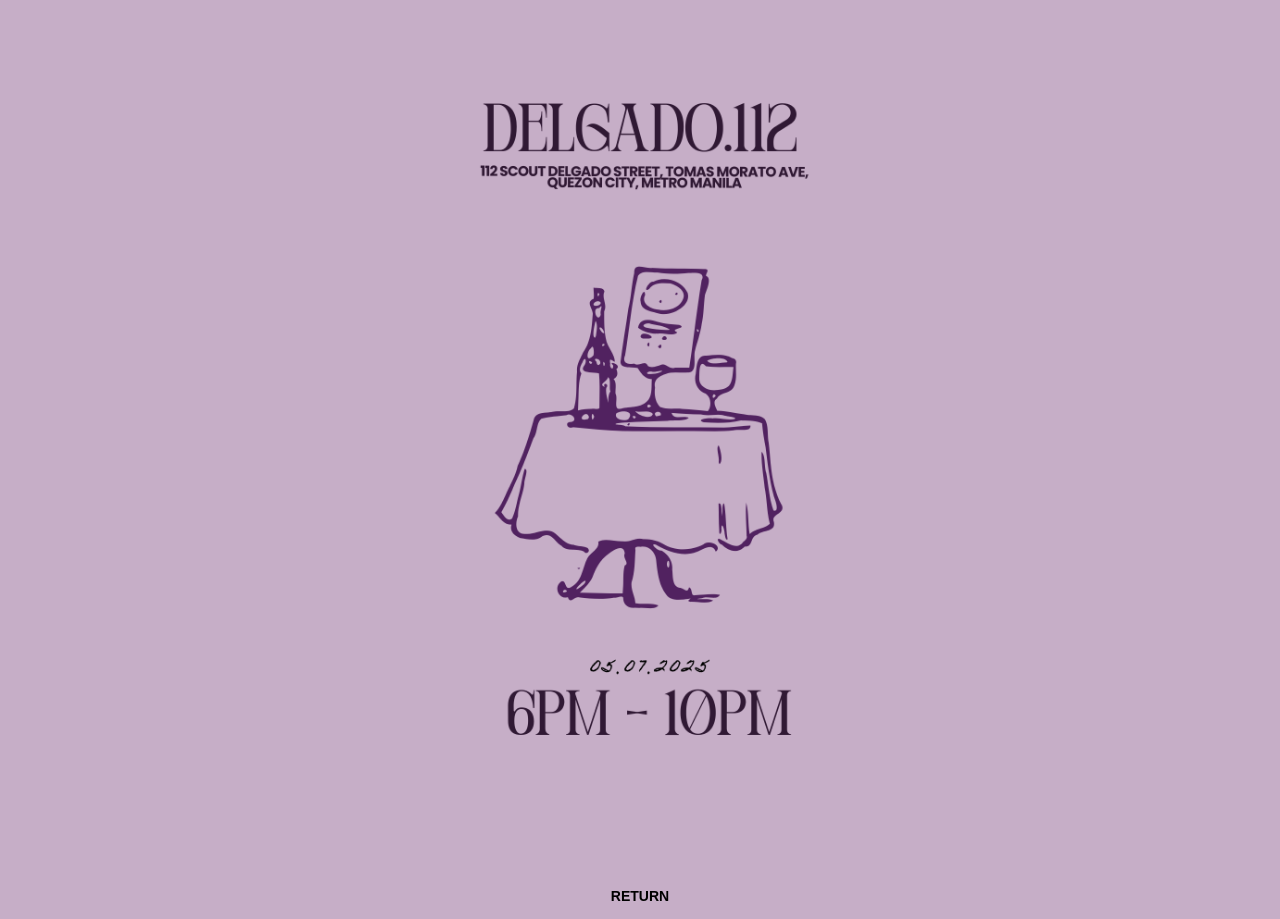
==== details.html @ 6bf35e34 "Add files via upload" ====
<!DOCTYPE html>
<html lang="en">
<head>
    <meta charset="UTF-8">
    <meta name="viewport" content="width=device-width, initial-scale=1.0">
    <title>Details</title>
    <link rel="stylesheet" href="style2.css">
    <link rel="stylesheet" href="styles.css">

</head>
<body>
	<div class="container">
        <div class="gif_container">
            <img src="2.png">
        </div>
    <button class="Return-button" onclick="handleReturnClick()">Return</button>
  </div>
  <script src="script.js"></script>
</body>
</html>
---- style2.css ----
body {
    display: flex;
    justify-content: center;
    align-items: center;
    height: 100vh;
    margin: 0;
    background-color: #C6AEC7;
    font-family: 'Lato', sans-serif;
    text-align: center;
}

.container {
    text-align: center;
}

.header_text {
    font-size: 3em;
    color: #301934;
}

.gif_container img {
    width: 100%; 
    max-width: 500px; 
    height: auto; 
    max-width: 500px; 
}
---- styles.css ----
.Details-button {
    font-weight: 800;
    background-color: transparent;
    border: 2px solid var(--color-env);
    border-radius: 4px;
    color: var(--color-env);
    font-size: 14px;
    text-transform: uppercase;
    margin: 5px;
    padding: 10px;
    min-width: 120px;
    cursor: pointer;
    transition: all 0.1s linear;
  }
  
  .Theme-button {
    font-weight: 800;
    background-color: transparent;
    border: 2px solid var(--color-env);
    border-radius: 4px;
    color: var(--color-env);
    font-size: 14px;
    text-transform: uppercase;
    margin: 5px;
    padding: 10px;
    min-width: 120px;
    cursor: pointer;
    transition: all 0.1s linear;
  }

  .Details-button:hover {
    background-color: var(--color-env);
    color: #fff;
  }

  .Theme-button:hover {
    background-color: var(--color-env);
    color: #fff;
  }

  .Return-button {
    font-weight: 800;
    background-color: transparent;
    border: 2px solid var(--color-env);
    border-radius: 4px;
    color: var(--color-env);
    font-size: 14px;
    text-transform: uppercase;
    margin: 5px;
    padding: 10px;
    min-width: 120px;
    cursor: pointer;
    transition: all 0.1s linear;
  }

  .Return-button:hover {
    background-color: var(--color-env);
    color: #fff;
  }
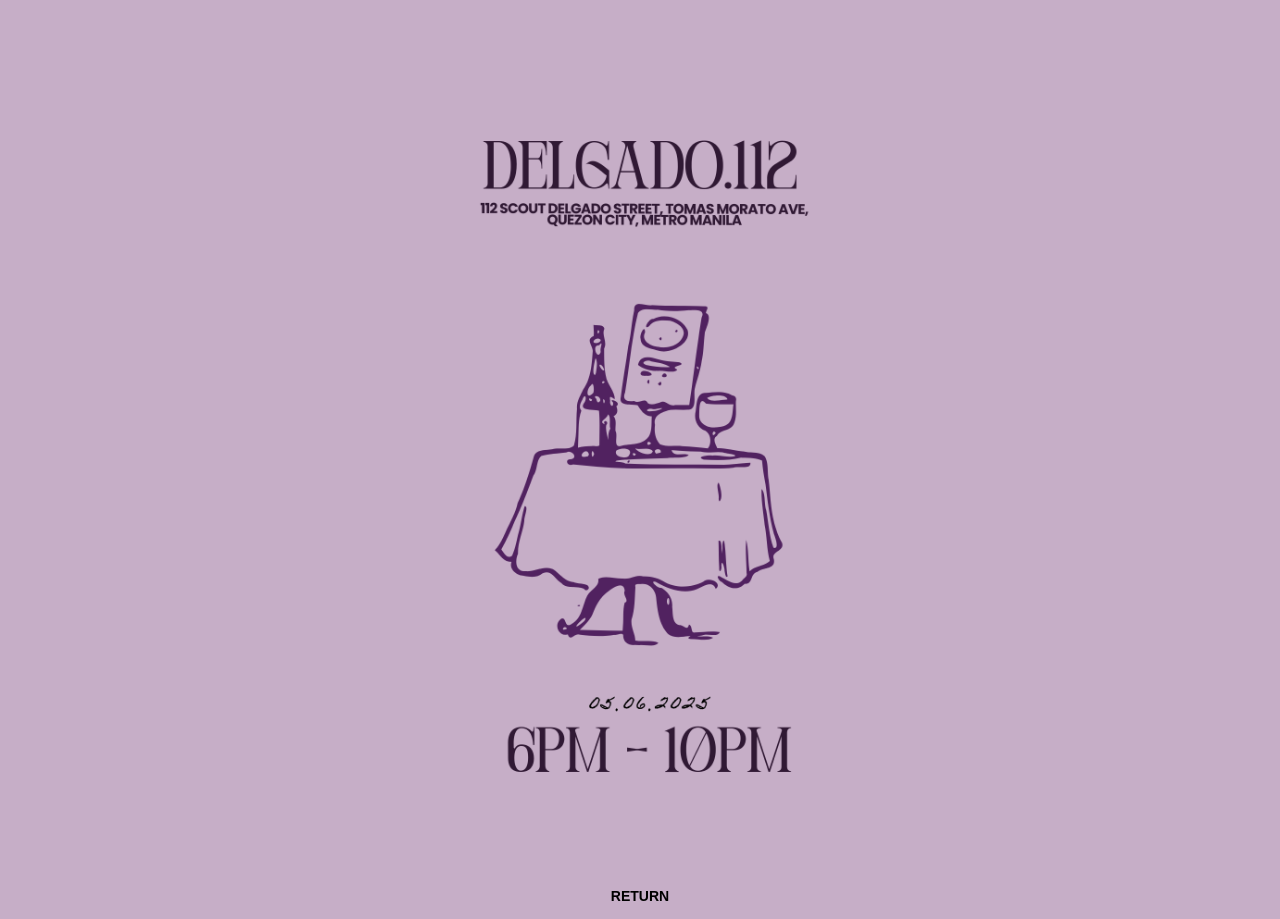
==== commit 435d51c7: "Update details.html" ====
--- a/details.html
+++ b/details.html
@@ -11,7 +11,7 @@
 <body>
 	<div class="container">
         <div class="gif_container">
-            <img src="2.png">
+            <img src="stories.png">
         </div>
     <button class="Return-button" onclick="handleReturnClick()">Return</button>
   </div>
